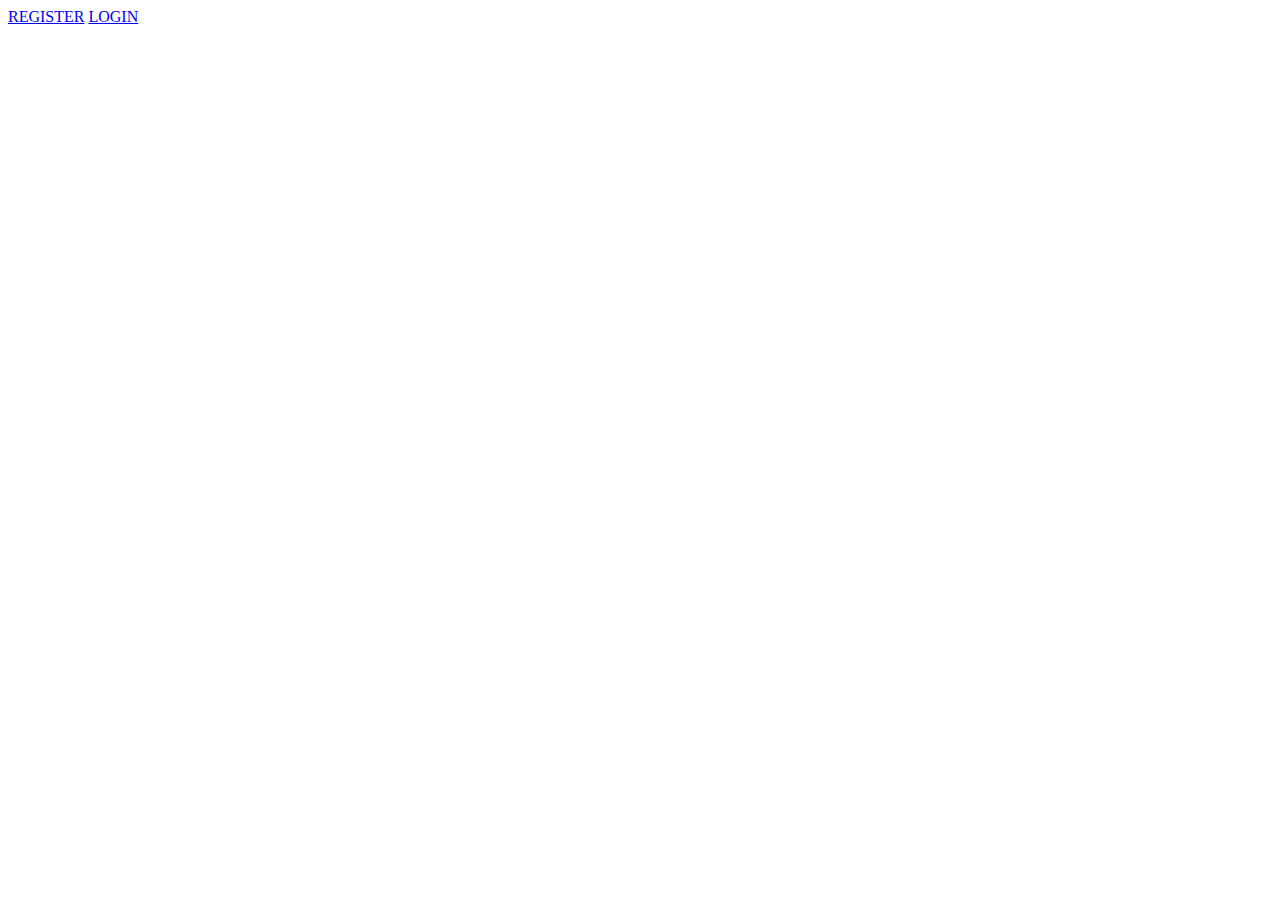
==== index.html @ f2e9fd9d "Add files via upload" ====
<!DOCTYPE html>
<html lang="en">
  <head>
    <meta charset="UTF-8" />
    <meta http-equiv="X-UA-Compatible" content="IE=edge" />
    <meta name="viewport" content="width=device-width, initial-scale=1.0" />
    <title>GUVI</title>
    <link
      href="https://cdn.jsdelivr.net/npm/bootstrap@5.0.2/dist/css/bootstrap.min.css"
      rel="stylesheet"
      integrity="sha384-EVSTQN3/azprG1Anm3QDgpJLIm9Nao0Yz1ztcQTwFspd3yD65VohhpuuCOmLASjC"
      crossorigin="anonymous"
    />
    <script src="https://ajax.googleapis.com/ajax/libs/jquery/3.6.3/jquery.min.js"></script>
  </head>
  <body>
    <div class="container d-flex align-items-center min-vh-100">
      <div class="box mx-auto">
        <a href="./register.html" class="btn btn-outline-primary">REGISTER</a>
        <a href="./login.html" class="btn btn-outline-primary">LOGIN</a>
      </div>
    </div>
  </body>
</html>
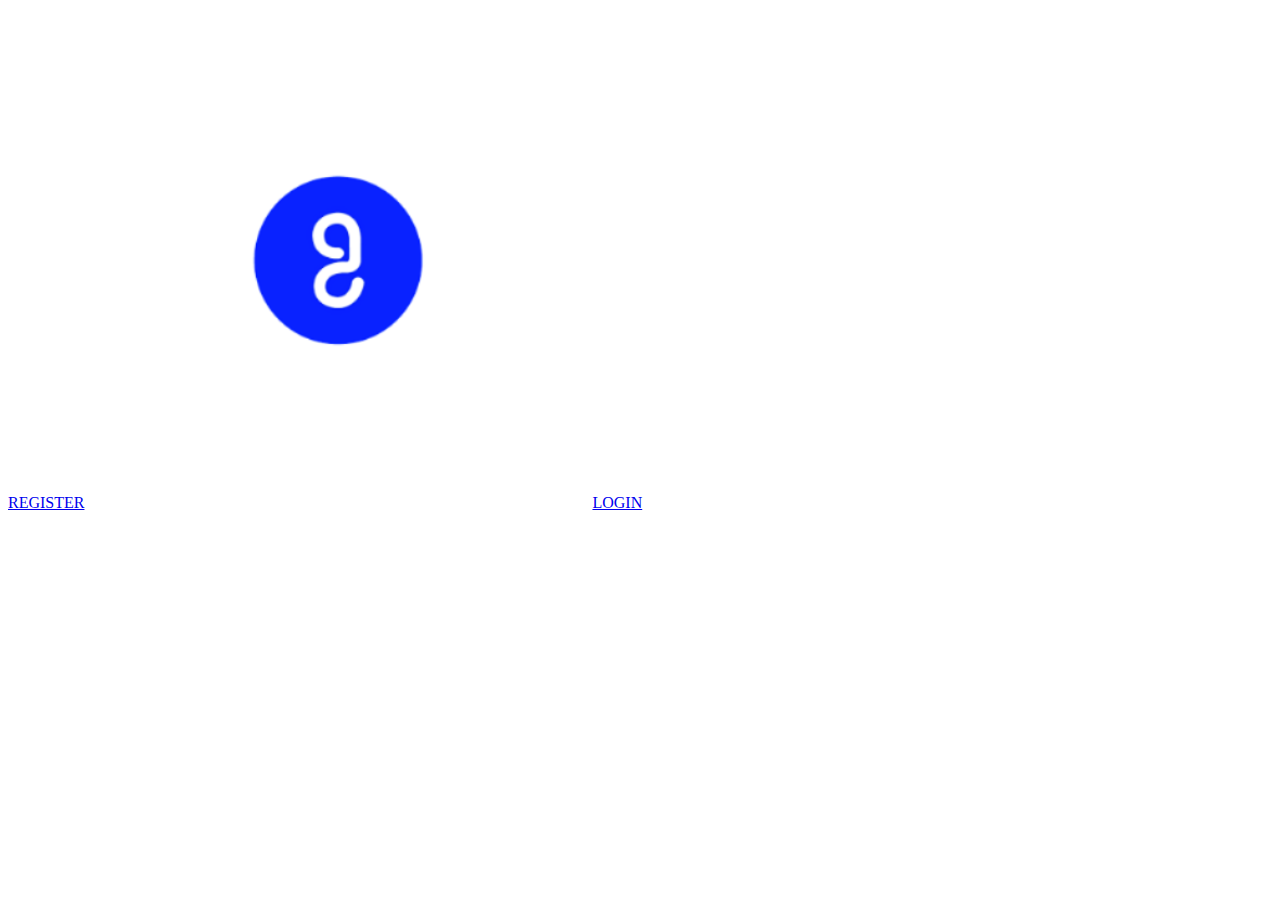
==== commit 7daa75e8: "logo" ====
--- a/index.html
+++ b/index.html
@@ -17,6 +17,7 @@
     <div class="container d-flex align-items-center min-vh-100">
       <div class="box mx-auto">
         <a href="./register.html" class="btn btn-outline-primary">REGISTER</a>
+        <img src="./assets/gu2.png">
         <a href="./login.html" class="btn btn-outline-primary">LOGIN</a>
       </div>
     </div>
